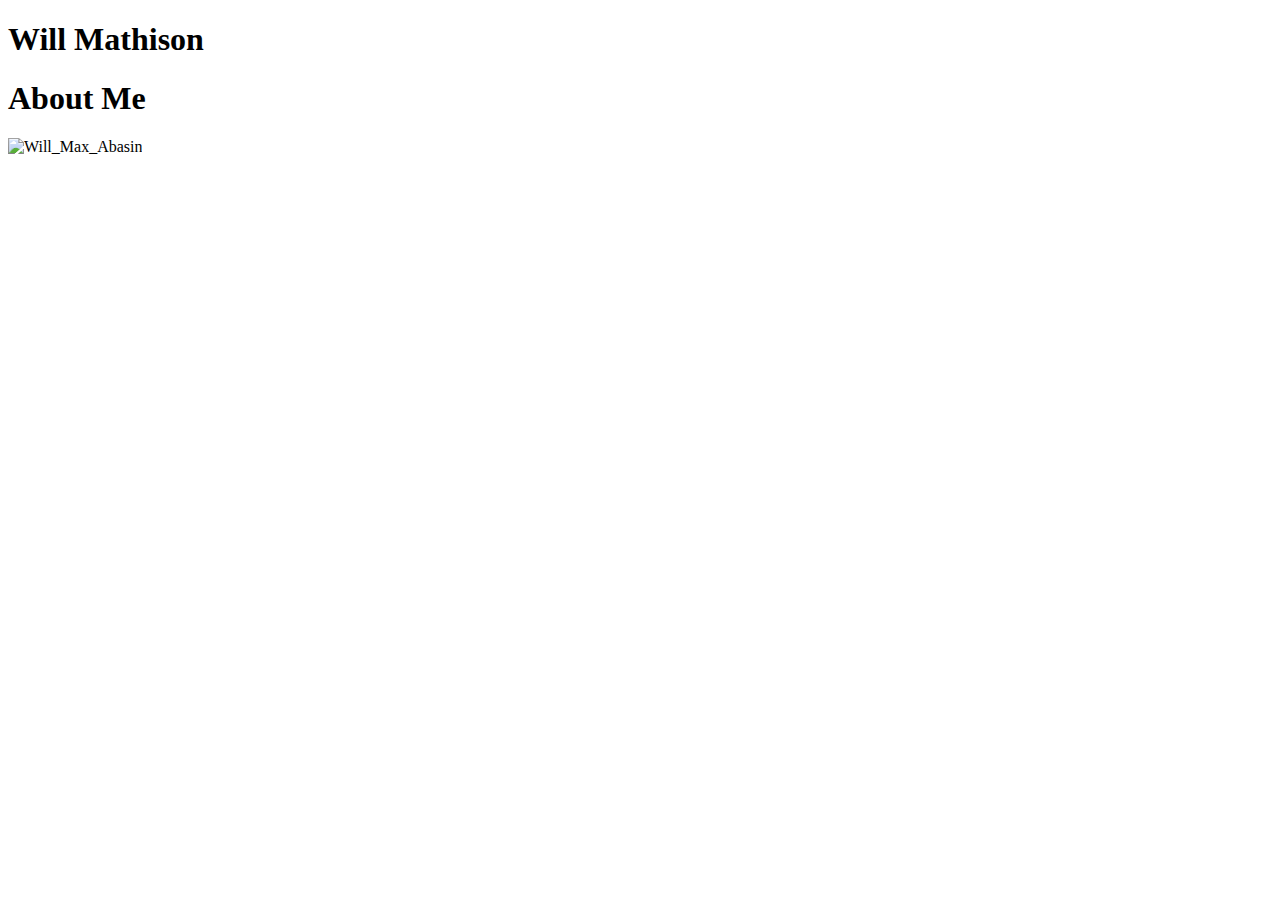
==== index.html @ 66b0b423 "Basic_Portfolio" ====
<!DOCTYPE html>
<html>
<head>
	<title>My Porfolio</title>
</head>
<body>

<h1>Will Mathison</h1>

<h1>About Me</h1>
<img src="Will_Max_Abasin.jpg" alt="Will_Max_Abasin" style="width:304px;height:228px;">

</body>
</html>
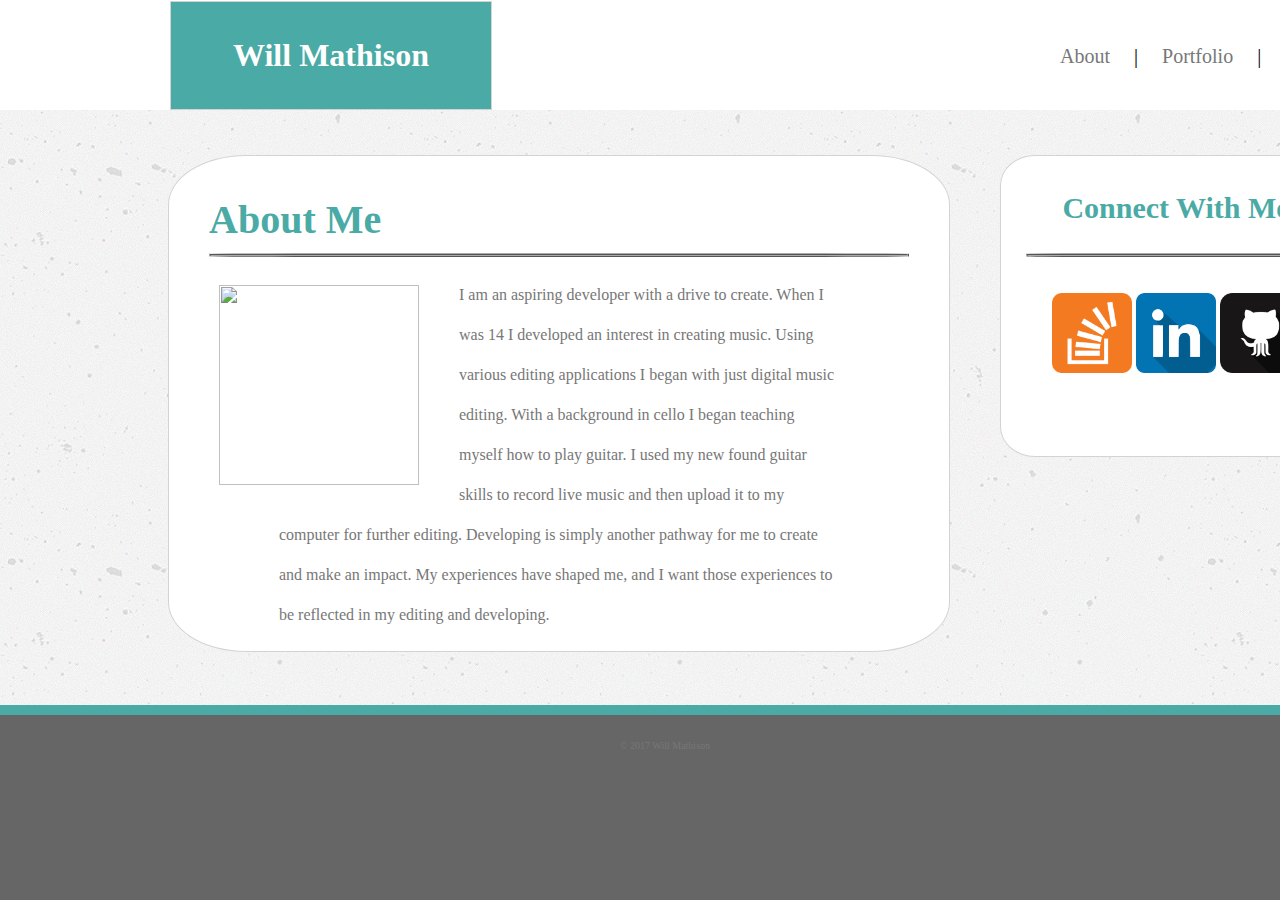
==== commit e04dd229: "Basic-Portfolio" ====
--- a/index.html
+++ b/index.html
@@ -2,13 +2,59 @@
 <html>
 <head>
 	<title>My Porfolio</title>
+
+	<link rel="stylesheet" type="text/css" href="index.css">
 </head>
-<body>
 
-<h1>Will Mathison</h1>
+<body background="assets/images/concrete-texture.png">
+	
+		<div class="head">
+			
+			<h1>Will Mathison</h1>
+				
+				<ul class="fixit">
+  					<li><a id="about" href="index.html">About</a></li> <li>|</li>
+ 					 <li><a id="port" href="portfolio.html">Portfolio</a></li>
+					  <li>|</li>
+  					<li><a id="cont" href="contact.html">Contact</a></li>
+				</ul>
+		</div>
+  
+	
+	<div class="main">
+		<h2>About Me</h2>
+			<hr>
+		<br>
+		
+		<img class="img1" src="https://vignette2.wikia.nocookie.net/someordinarygamers/images/9/91/Placeholder_69_lololol_darkscopez.jpg/revision/latest?cb=20130318190459" style="width:200px;height:200px;">
 
-<h1>About Me</h1>
-<img src="Will_Max_Abasin.jpg" alt="Will_Max_Abasin" style="width:304px;height:228px;">
+		<p>I am an aspiring developer with a drive to create.  When I was 14 I developed an interest in creating music.  Using various editing applications I began with just digital music editing.  With a background in cello I began teaching myself how to play guitar.  I used my new found guitar skills to record live music and then upload it to my computer for further editing.  Developing is simply another pathway for me to create and make an impact.  My experiences have shaped me, and I want those experiences to be reflected in my editing and developing. </p>
+	
+	</div>
 
+
+
+<aside>
+	
+	<div class="imgs">
+		<h3>Connect With Me</h3>
+					<br>
+				<hr>
+			<br>
+		<br>
+	
+			<a id="stackoverflow" href="#stackoverflow" alt="stackoverflow"><img src="assets/images/stack_logo.png" style="height:80px;width:80px;"></a>
+		
+			<a id="Indeed" href="#Indeed" alt="Indeed Profile"><img src="assets/images/linkedin_logo.png" style="height:80px;width:80px;"></a>
+		
+			<a id="Github" href="#github" alt="github"><img src="assets/images/git_logo.png" style="height:80px;width:80px;"></a>
+	</div>
+</aside>
+		
+	<div class="footer">
+		© 2017 Will Mathison
+	</div>
+
+	
 </body>
 </html>--- a/index.css
+++ b/index.css
@@ -0,0 +1,240 @@
+* {
+	margin: auto;
+}
+
+
+body {
+	background-attachment: fixed;
+	overflow: auto;
+
+}
+
+
+.head {
+	background-color: #ffffff;
+	padding: 10px;
+	width: 100%;
+	height: 90px;
+	margin-bottom: 45px;
+	
+}
+
+	h1 {
+		border: 1px solid lightgrey;
+		width: 250px;
+		text-align: center;
+		padding: 35px;
+		margin-left: 160px;
+		margin-top: -9px;
+		background-color: #4aaaa5;
+		color: white;
+		font-family: Georgia, times, serif;
+
+	}
+
+	h1 {
+		position: fixed;
+
+	}
+
+	h2 {
+		padding-bottom: 10px;
+		font-size: 40px;
+		color: #4aaaa5;
+		font-weight: bold;
+	}
+
+	.h22 {
+		
+		text-align: center;
+
+	}
+
+	h3 {
+		color: #4aaaa5;
+		padding: 10px;
+		font-size: 30px;
+		font-weight: bolder;
+		font-family: Arial Helvetica Sans-serif ;
+	}
+
+.fixit {
+    list-style-type: none;
+    background-color: #ffffff;
+    width: 350px;
+    margin-top: 35px;
+    margin-left: 990px;
+    position: fixed;
+}
+
+li {
+	display: inline;
+	font-family: Arial Helvetica sans-serif;
+	font-size: 20px;
+}
+
+
+li a {
+    display: inline;
+    color: #777777;
+    padding: 20px;
+    text-decoration: none;
+
+}
+
+li a:hover {
+    background-color: #4aaaa5;
+}
+
+ #folio:hover {
+	background-color: none;
+	margin: 5px;
+}
+
+
+
+.main { 
+	margin-top: 0px;
+	margin-left: 168px;
+	margin-bottom: 75px;
+	border: .5px solid lightgrey;
+	border-radius: 10%;
+	background-color: white;
+	width: 700px;
+	height: 415px;
+	padding: 40px;
+	overflow: initial;
+	position: fixed;
+
+	}
+
+.img1 {
+	float: left;
+	margin-right: 30px;
+	padding: 10px;
+}
+
+.img2 {
+
+	display: inline-block;
+	margin: 12px;
+	border-radius: 30%;
+	margin-left: 75px;
+}
+
+hr { 
+    border-style: ridge;
+    border-width: 2px;
+    border-color: darkgrey;
+    background-color: darkgrey;
+    border-radius: 20%;
+} 
+
+
+p {
+	line-height: 40px;
+	color: #777777;
+	width: 80%;
+	font-family: Arial Helvetica sans-serif;
+}
+
+.imgs {
+	
+	margin-left: 1000px;
+	margin-top: 0px;
+	border: .5px solid lightgrey;
+	border-radius: 10%;
+	width: 300px;
+	height: 250px;
+	padding: 25px;
+	background-color: white;
+	text-align: center;
+	position: fixed;
+}
+
+.footer {
+	position: fixed;
+	width: 100%;
+	border-top: 10px solid #4aaaa5;
+	background-color: #666666;
+	text-align: center;
+	height: 200px;
+	padding: 25px;
+	font-size: 10px;
+	color: #777777;
+	margin-top: 550px;
+	margin-bottom: 0px;
+	font-weight: lighter;
+}
+
+input[type=text], select {
+    width: 100%;
+    padding: 12px 20px;
+    margin: 8px 0;
+    display: inline-block;
+    border: 1px solid #ccc;
+    border-radius: 4px;
+    box-sizing: border-box;
+   	
+}
+
+label {
+	color: grey;
+}
+
+textarea {
+    width: 100%;
+    height: 150px;
+    padding: 12px 20px;
+    box-sizing: border-box;
+    border: 1px solid #ccc;
+    border-radius: 4px;
+    background-color: white;
+    font-size: 16px;
+    resize: none;
+    color: grey;
+    font-family: helvetica;
+}
+
+
+.imgss {
+	
+	margin-left: 791px;
+	margin-top: -484px;
+	border: .5px solid lightgrey;
+	border-radius: 10%;
+	width: 300px;
+	height: 250px;
+	padding: 25px;
+	background-color: white;
+	text-align: center;
+	position: fixed;
+
+}
+	input[type=submit] {
+
+  background-color: teal;
+    border: none;
+    color: white;
+    padding: 16px 32px;
+    text-decoration: none;
+    margin: 4px 2px;
+    cursor: pointer;
+	}
+
+	.footer1 {
+
+	margin-left: -209px;
+	position: fixed;
+	width: 100%;
+	border-top: 10px solid #4aaaa5;
+	background-color: #666666;
+	text-align: center;
+	padding: 25px;
+	font-size: 10px;
+	color: #777777;
+	margin-top: 66px;
+	font-weight: lighter;
+	height: 200px;
+
+	}
